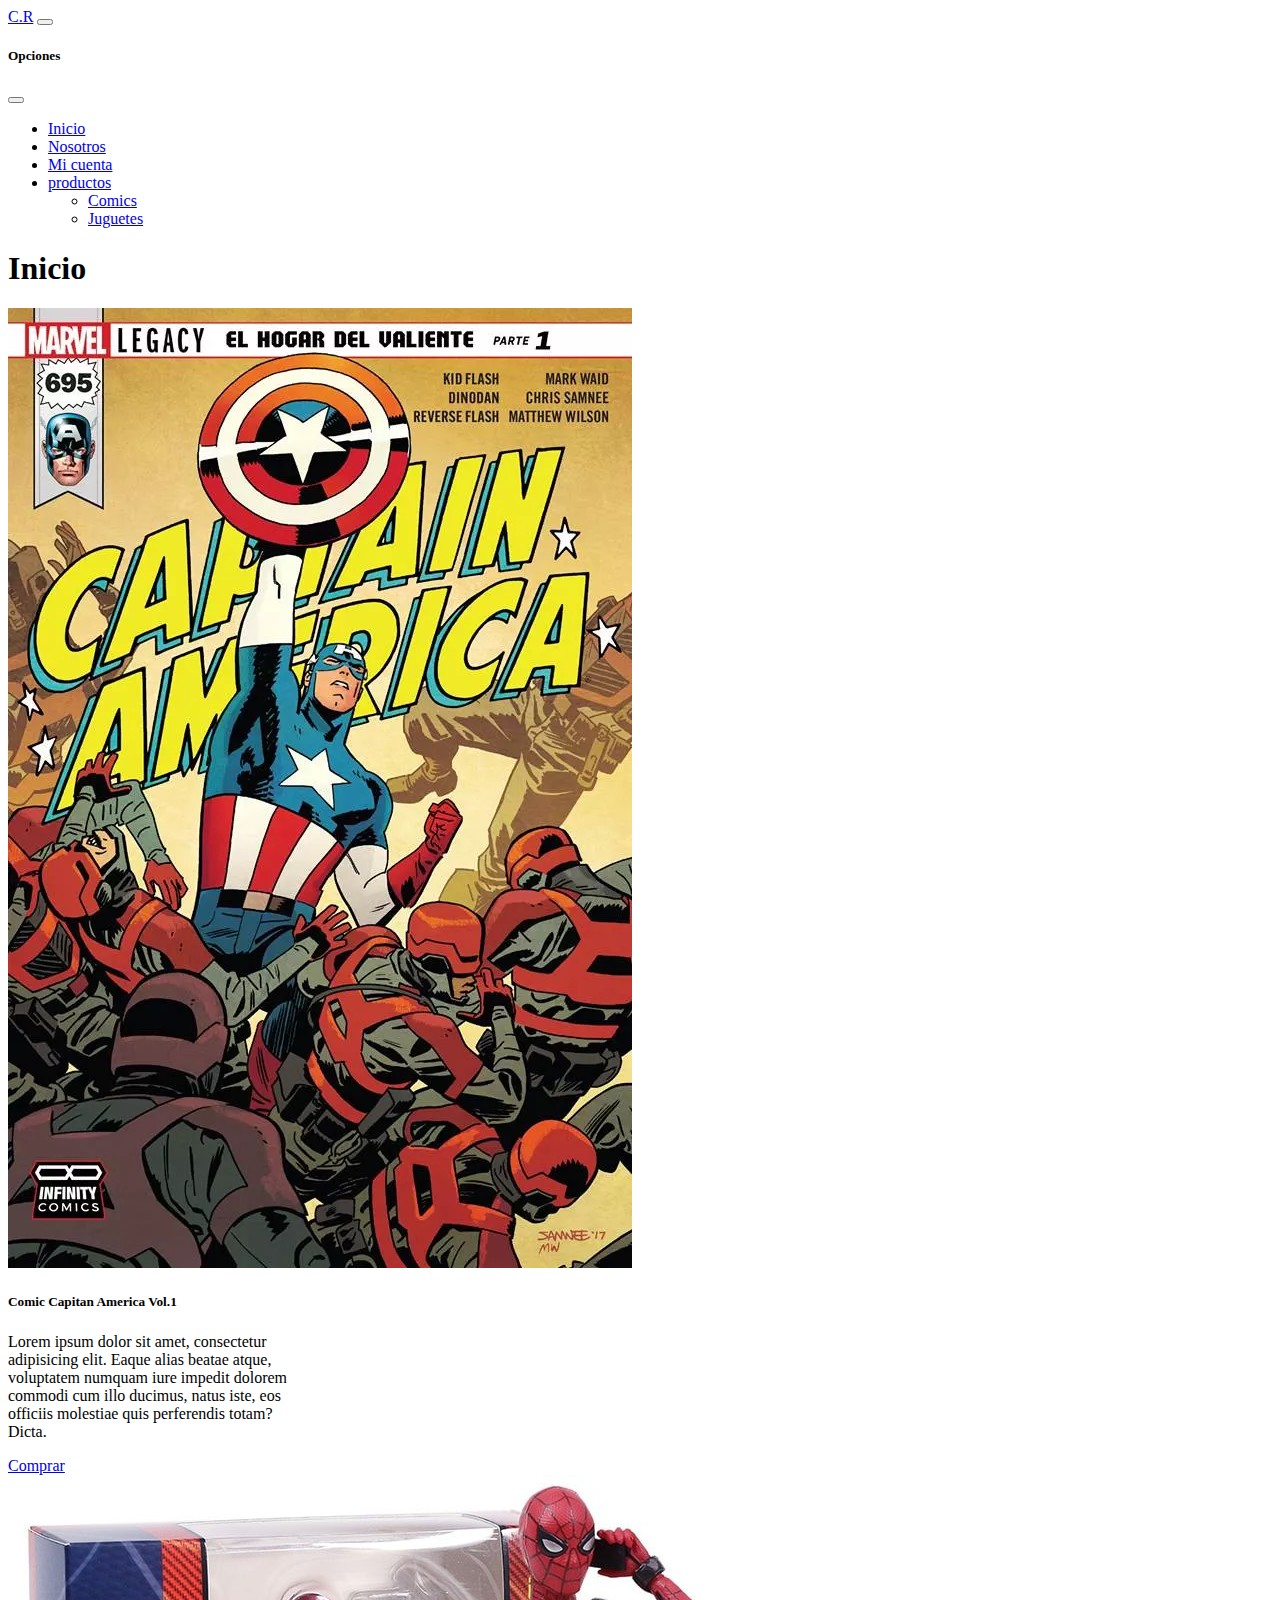
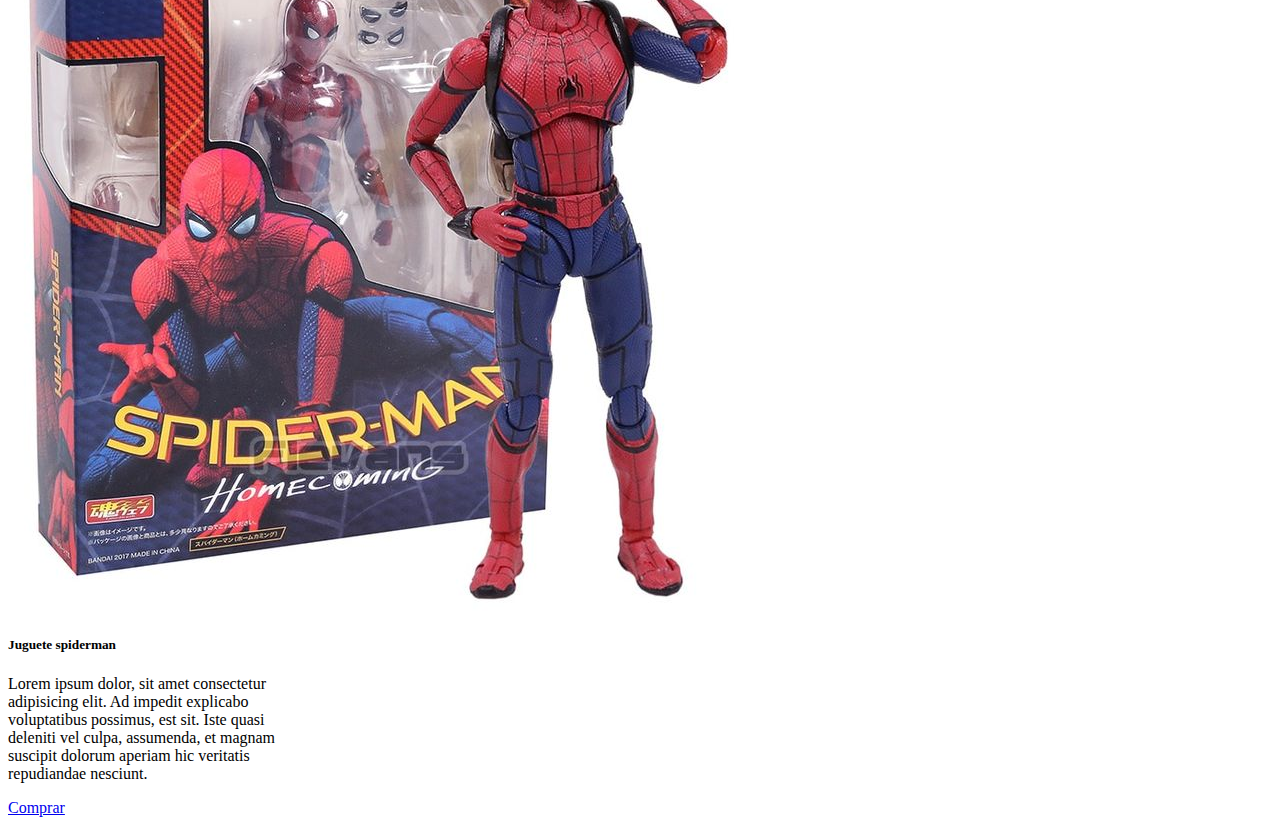
==== index.html @ 492871a8 "nav y main hechos" ====
<!DOCTYPE html>
<html lang="en">
<head>
    <meta charset="UTF-8">
    <meta http-equiv="X-UA-Compatible" content="IE=edge">
    <meta name="viewport" content="width=device-width, initial-scale=1.0">
    <title>Document</title> 
    <link href="https://cdn.jsdelivr.net/npm/bootstrap@5.2.0-beta1/dist/css/bootstrap.min.css" rel="stylesheet" integrity="sha384-0evHe/X+R7YkIZDRvuzKMRqM+OrBnVFBL6DOitfPri4tjfHxaWutUpFmBp4vmVor" crossorigin="anonymous">
    <link rel="stylesheet" href="./style/style.css">
</head>
<body class="body container-fluid" >
    <nav class="navbar bg-light fixed-top">
        <div class="container-fluid">
          <a class="navbar-brand" href="#">C.R</a>
          <button class="navbar-toggler" type="button" data-bs-toggle="offcanvas" data-bs-target="#offcanvasNavbar" aria-controls="offcanvasNavbar">
            <span class="navbar-toggler-icon"></span>
          </button>
          <div class="offcanvas offcanvas-end" tabindex="-1" id="offcanvasNavbar" aria-labelledby="offcanvasNavbarLabel">
            <div class="offcanvas-header">
              <h5 class="offcanvas-title" id="offcanvasNavbarLabel">Opciones</h5>
              <button type="button" class="btn-close" data-bs-dismiss="offcanvas" aria-label="Close"></button>
            </div>
            <div class="offcanvas-body">
              <ul class="navbar-nav justify-content-end flex-grow-1 pe-3">
                <li class="nav-item">
                  <a class="nav-link active" aria-current="page" href="#">Inicio</a>
                </li>
                <li class="nav-item">
                  <a class="nav-link" href="#">Nosotros</a>
                </li>
                <li class="nav-item">
                    <a class="nav-link" href="#">Mi cuenta</a>
                  </li>
                <li class="nav-item dropdown">
                  <a class="nav-link dropdown-toggle" href="#" id="offcanvasNavbarDropdown" role="button" data-bs-toggle="dropdown" aria-expanded="false">
                    productos
                  </a>
                  <ul class="dropdown-menu" aria-labelledby="offcanvasNavbarDropdown">
                    <li><a class="dropdown-item" href="#">Comics</a></li>
                    <li><a class="dropdown-item" href="#">Juguetes</a></li>
                  </ul>
                </li>
              </ul>
           
            </div>
          </div>
        </div>
      </nav>
<header class="header"> <h1 class="h1 m-5 ">Inicio</h1></header>
<main class="main"> 
    <div class="card m-3 p-3" style="width: 18rem;">
        <img src="./img/Captain-America-Vol-1-695.webp" class="card-img-top" alt="comic Capitan america">
        <div class="card-body">
          <h5 class="card-title">Comic Capitan America Vol.1</h5>
          <p class="card-text">Lorem ipsum dolor sit amet, consectetur adipisicing elit. Eaque alias beatae atque, voluptatem numquam iure impedit dolorem commodi cum illo ducimus, natus iste, eos officiis molestiae quis perferendis totam? Dicta.</p>
          <a href="#" class="btn btn-primary">Comprar</a>
        </div>
      </div>
      <div class="card m-3 p-3" style="width: 18rem;">
        <img src="./img/9a1dd4f2aafe0f60e27cdaa03c6ce387.jpg" class="card-img-top" alt="juguete spiderman">
        <div class="card-body">
          <h5 class="card-title">Juguete spiderman</h5>
          <p class="card-text">Lorem ipsum dolor, sit amet consectetur adipisicing elit. Ad impedit explicabo voluptatibus possimus, est sit. Iste quasi deleniti vel culpa, assumenda, et magnam suscipit dolorum aperiam hic veritatis repudiandae nesciunt.</p>
          <a href="#" class="btn btn-primary">Comprar</a>
        </div>
      </div>
</main>
<aside class="aside"></aside>
<footer class="footer"></footer>

<script src="https://cdn.jsdelivr.net/npm/bootstrap@5.2.0-beta1/dist/js/bootstrap.bundle.min.js" integrity="sha384-pprn3073KE6tl6bjs2QrFaJGz5/SUsLqktiwsUTF55Jfv3qYSDhgCecCxMW52nD2" crossorigin="anonymous"></script>
</body>
</html>
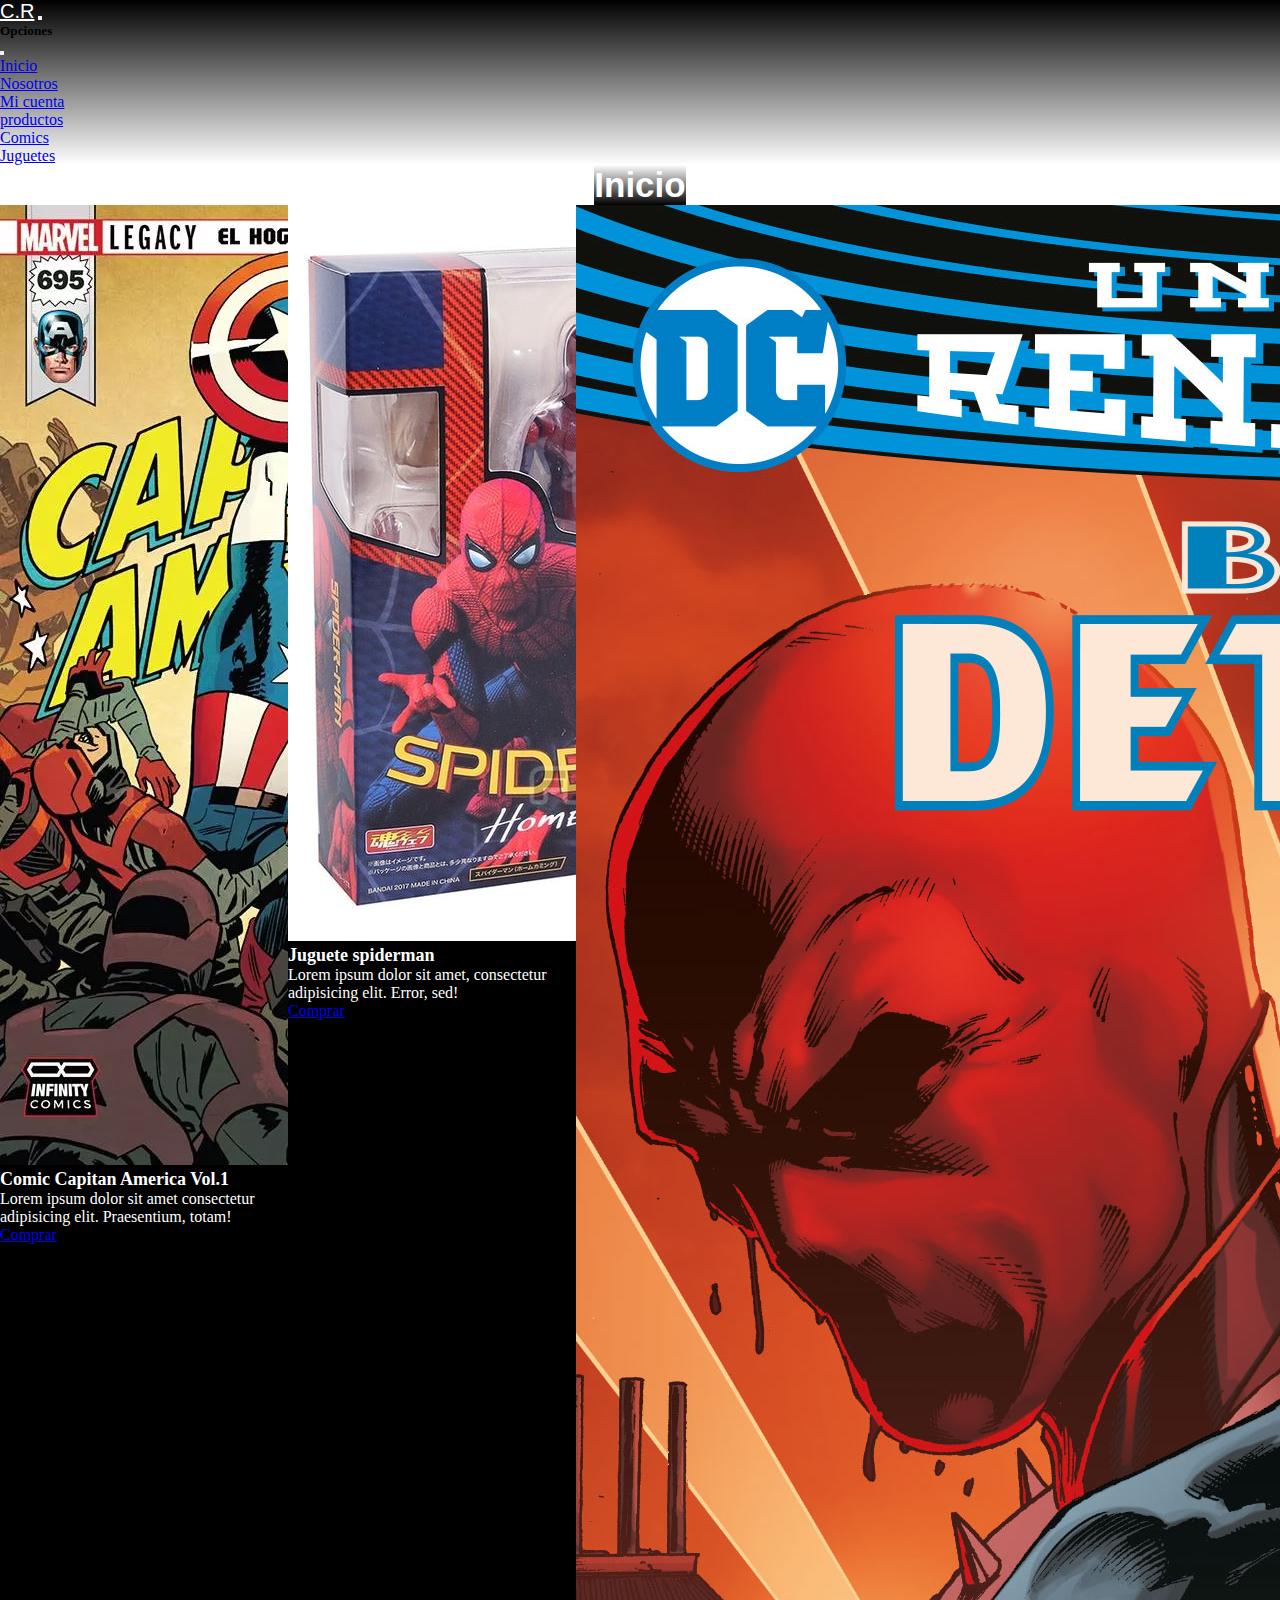
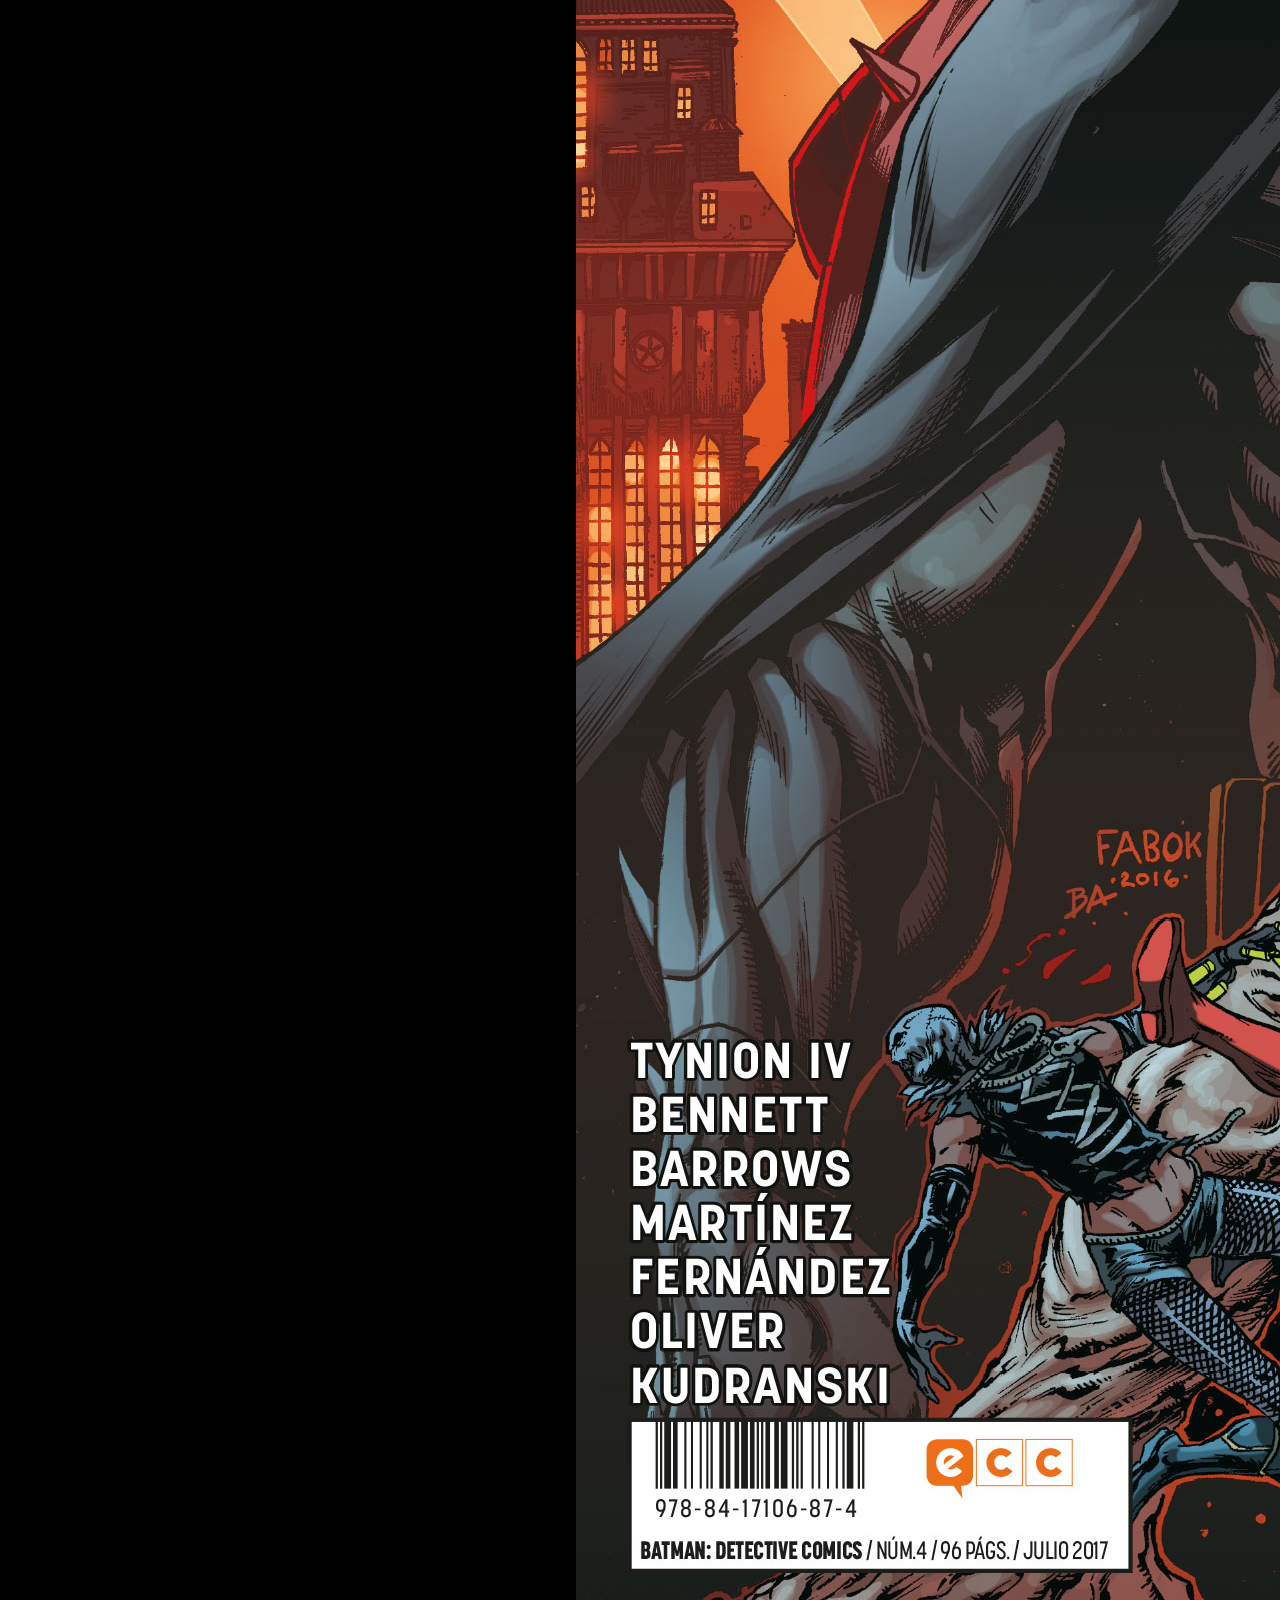
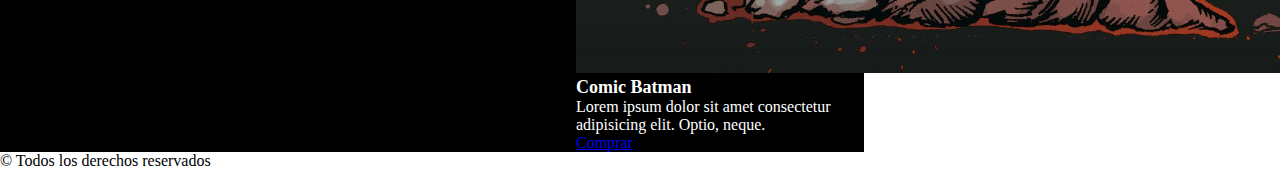
==== commit 2b81a8aa: "guardado" ====
--- a/index.html
+++ b/index.html
@@ -23,21 +23,21 @@
             <div class="offcanvas-body">
               <ul class="navbar-nav justify-content-end flex-grow-1 pe-3">
                 <li class="nav-item">
-                  <a class="nav-link active" aria-current="page" href="#">Inicio</a>
+                  <a class="nav-link active" aria-current="page" href="./index.html">Inicio</a>
                 </li>
                 <li class="nav-item">
-                  <a class="nav-link" href="#">Nosotros</a>
+                  <a class="nav-link" href="./pags/nosotros.html">Nosotros</a>
                 </li>
                 <li class="nav-item">
-                    <a class="nav-link" href="#">Mi cuenta</a>
+                    <a class="nav-link" href="./pags/MiCuenta.html">Mi cuenta</a>
                   </li>
                 <li class="nav-item dropdown">
                   <a class="nav-link dropdown-toggle" href="#" id="offcanvasNavbarDropdown" role="button" data-bs-toggle="dropdown" aria-expanded="false">
                     productos
                   </a>
                   <ul class="dropdown-menu" aria-labelledby="offcanvasNavbarDropdown">
-                    <li><a class="dropdown-item" href="#">Comics</a></li>
-                    <li><a class="dropdown-item" href="#">Juguetes</a></li>
+                    <li><a class="dropdown-item" href="./pags/comics.html">Comics</a></li>
+                    <li><a class="dropdown-item" href="./pags/juguetes.html">Juguetes</a></li>
                   </ul>
                 </li>
               </ul>
@@ -52,21 +52,29 @@
         <img src="./img/Captain-America-Vol-1-695.webp" class="card-img-top" alt="comic Capitan america">
         <div class="card-body">
           <h5 class="card-title">Comic Capitan America Vol.1</h5>
-          <p class="card-text">Lorem ipsum dolor sit amet, consectetur adipisicing elit. Eaque alias beatae atque, voluptatem numquam iure impedit dolorem commodi cum illo ducimus, natus iste, eos officiis molestiae quis perferendis totam? Dicta.</p>
+          <p class="card-text">Lorem ipsum dolor sit amet consectetur adipisicing elit. Praesentium, totam!</p>
           <a href="#" class="btn btn-primary">Comprar</a>
         </div>
       </div>
       <div class="card m-3 p-3" style="width: 18rem;">
-        <img src="./img/9a1dd4f2aafe0f60e27cdaa03c6ce387.jpg" class="card-img-top" alt="juguete spiderman">
+        <img src="./img/jugueteSpiderman.jpg" class="card-img-top" alt="juguete spiderman">
         <div class="card-body">
           <h5 class="card-title">Juguete spiderman</h5>
-          <p class="card-text">Lorem ipsum dolor, sit amet consectetur adipisicing elit. Ad impedit explicabo voluptatibus possimus, est sit. Iste quasi deleniti vel culpa, assumenda, et magnam suscipit dolorum aperiam hic veritatis repudiandae nesciunt.</p>
+          <p class="card-text">Lorem ipsum dolor sit amet, consectetur adipisicing elit. Error, sed!</p>
+          <a href="#" class="btn btn-primary">Comprar</a>
+        </div>
+      </div>
+      <div class="card m-3 p-3" style="width: 18rem;">
+        <img src="./img/comicBatman.jfif" class="card-img-top" alt="Comic batman">
+        <div class="card-body">
+          <h5 class="card-title">Comic Batman</h5>
+          <p class="card-text">Lorem ipsum dolor sit amet consectetur adipisicing elit. Optio, neque.</p>
           <a href="#" class="btn btn-primary">Comprar</a>
         </div>
       </div>
 </main>
 <aside class="aside"></aside>
-<footer class="footer"></footer>
+<footer class="footer"> &#169; Todos los derechos reservados</footer>
 
 <script src="https://cdn.jsdelivr.net/npm/bootstrap@5.2.0-beta1/dist/js/bootstrap.bundle.min.js" integrity="sha384-pprn3073KE6tl6bjs2QrFaJGz5/SUsLqktiwsUTF55Jfv3qYSDhgCecCxMW52nD2" crossorigin="anonymous"></script>
 </body>
--- a/style/style.css
+++ b/style/style.css
@@ -0,0 +1,60 @@
+*{
+    margin: 0;
+    padding: 0;
+    box-sizing: border-box;
+}
+.body{
+    background-image: url(https://static3.cbrimages.com/wordpress/wp-content/uploads/2018/02/marvel-2018-header.jpg);
+background-repeat: no-repeat;
+
+}
+.navbar{
+    background-image: linear-gradient(black,white);
+}
+
+.navbar-brand{
+    color:white;
+    font-size: 20px;
+    font-family:Arial, Helvetica, sans-serif;
+   
+}
+.header {
+  display: flex;
+  justify-content: center;
+  align-items: center;
+}
+.header h1{
+    font-size: 35px;
+    background-image: linear-gradient(white,black);
+    font-family: Arial, Helvetica, sans-serif;
+    color: white;
+    
+
+}
+.main{
+    display: flex;
+}
+.card{
+  background-color: black;
+    color: white;
+   
+}
+.card-title{
+    font-size: 18px;
+}
+
+
+
+.btn:hover{
+    color: brown;
+    background-color: black;
+   
+}
+
+.mainnos {
+    background-image:linear-gradient(white,black);
+    color: rgb(117, 42, 42);
+    font-size: 20px;
+    font-family: Arial, Helvetica, sans-serif;
+}
+
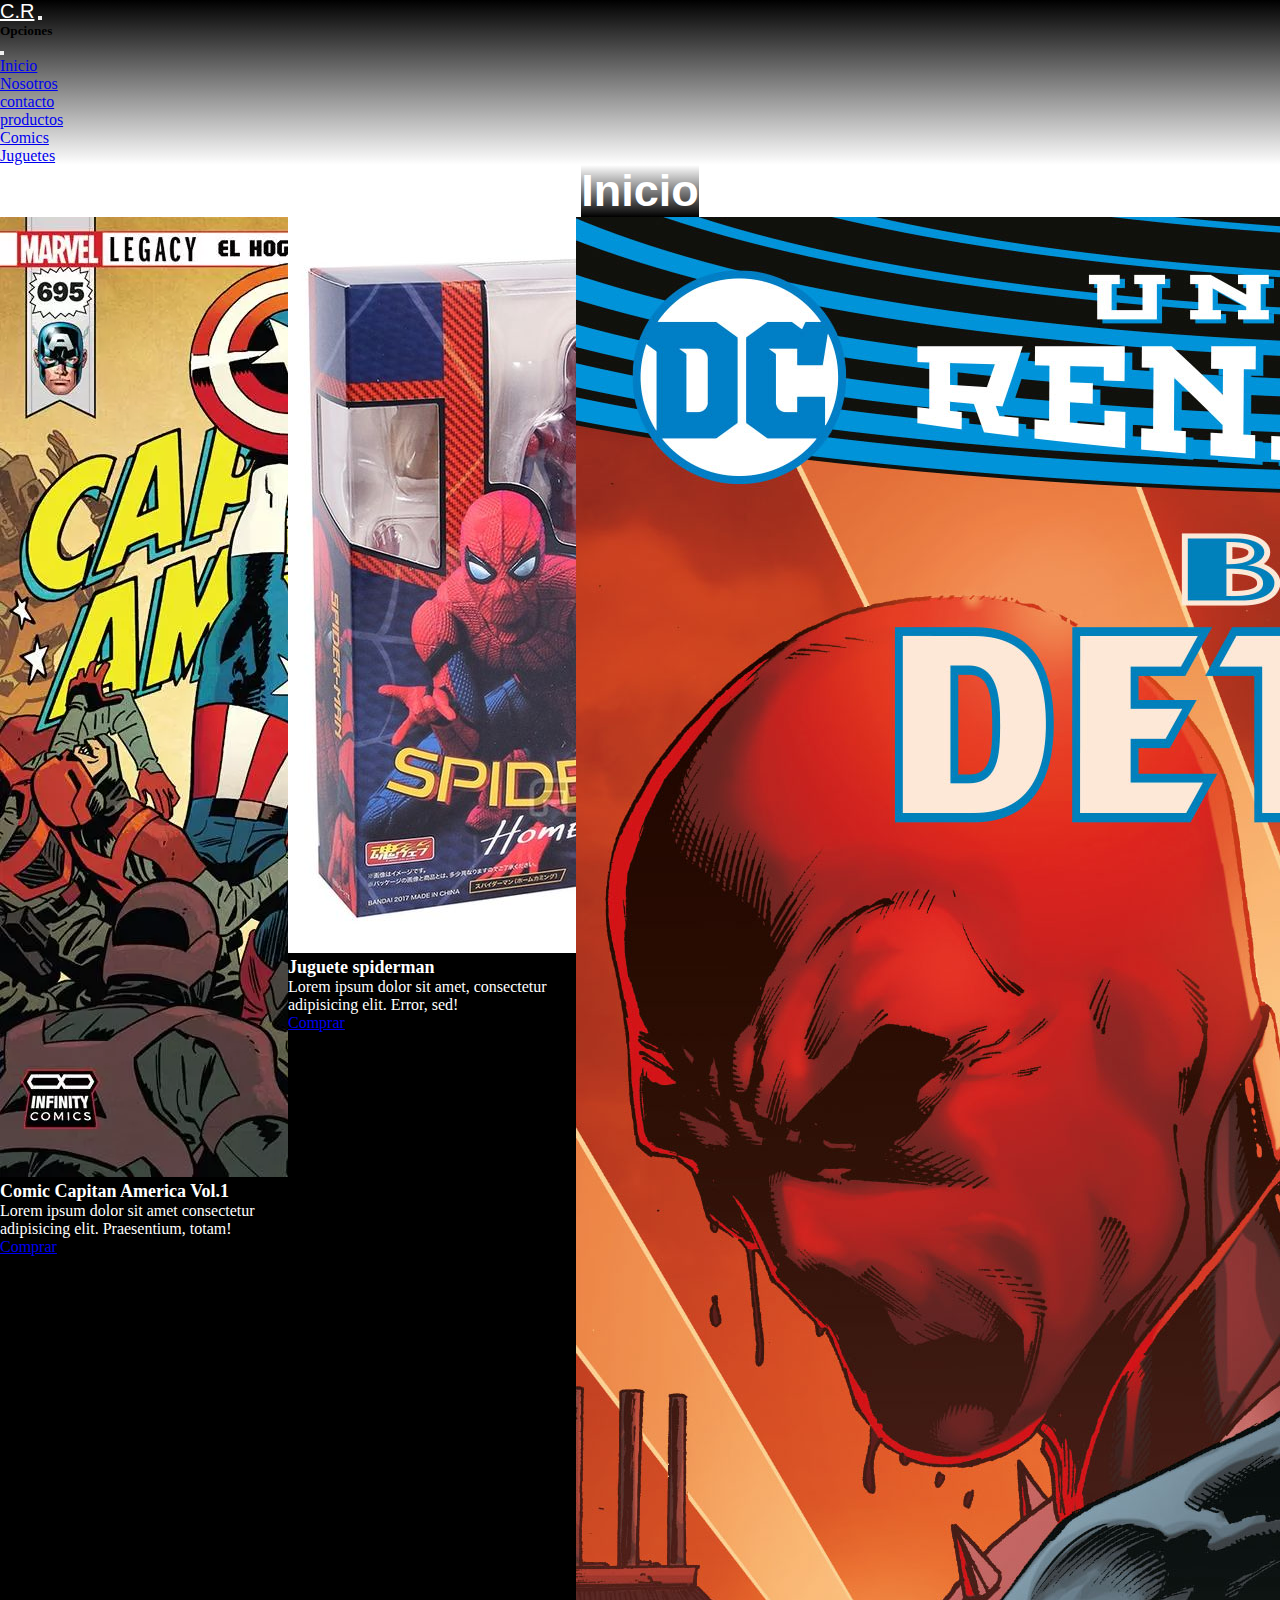
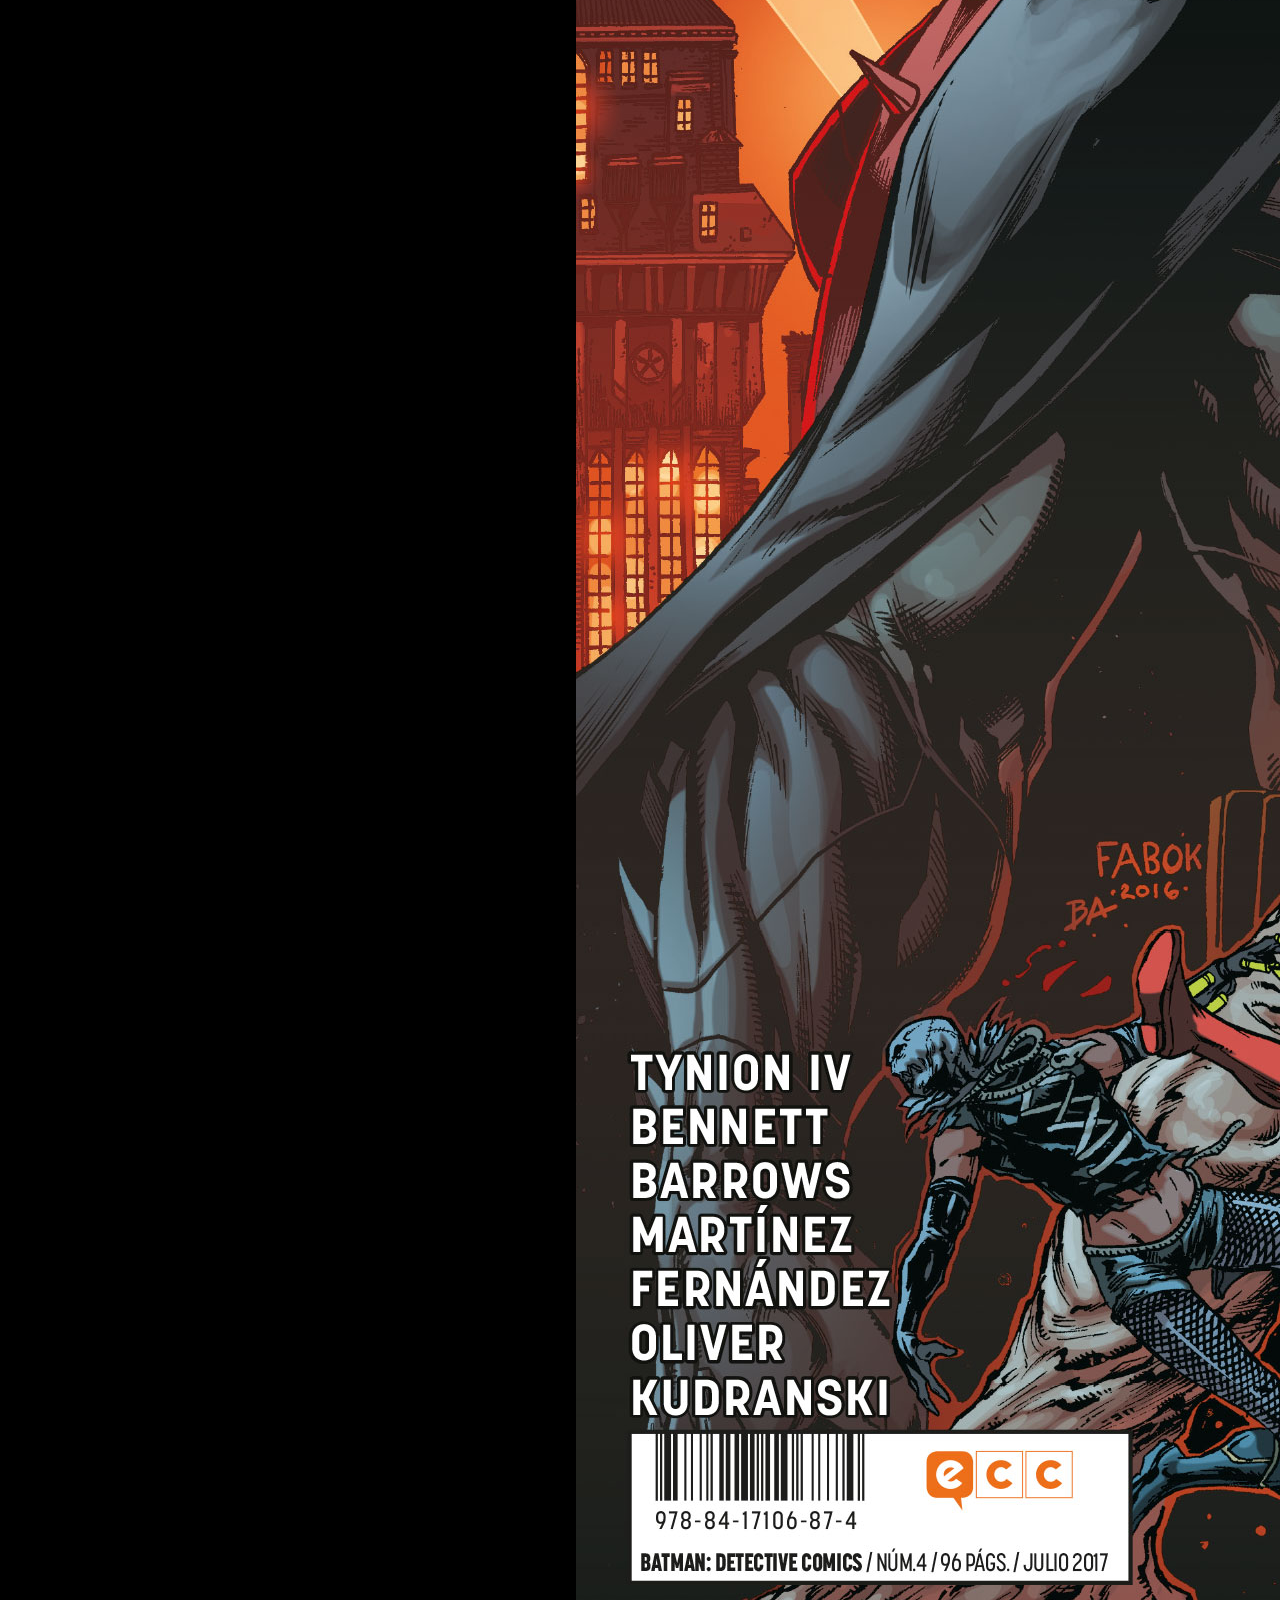
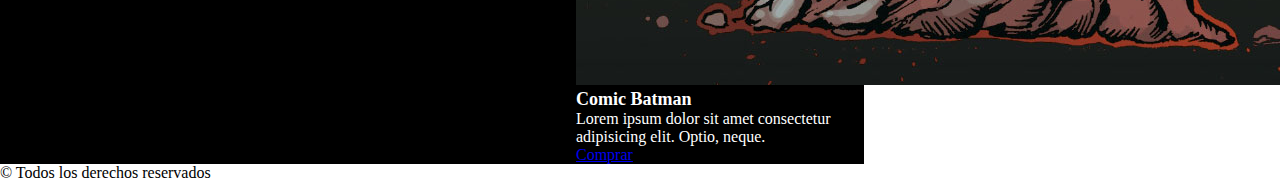
==== commit 92a24ce9: "empece con contacto" ====
--- a/index.html
+++ b/index.html
@@ -29,9 +29,8 @@
                   <a class="nav-link" href="./pags/nosotros.html">Nosotros</a>
                 </li>
                 <li class="nav-item">
-                    <a class="nav-link" href="./pags/MiCuenta.html">Mi cuenta</a>
-                  </li>
-                <li class="nav-item dropdown">
+                    <a class="nav-link" href="./pags/Contacto.html"
+                class="nav-item dropdown"> contacto</a> </li>
                   <a class="nav-link dropdown-toggle" href="#" id="offcanvasNavbarDropdown" role="button" data-bs-toggle="dropdown" aria-expanded="false">
                     productos
                   </a>
--- a/style/style.css
+++ b/style/style.css
@@ -16,7 +16,9 @@
     color:white;
     font-size: 20px;
     font-family:Arial, Helvetica, sans-serif;
-   
+    animation-name: roro;
+    animation-duration: 3s;
+animation-iteration-count: 3s;
 }
 .header {
   display: flex;
@@ -24,12 +26,13 @@
   align-items: center;
 }
 .header h1{
-    font-size: 35px;
+    font-size: 45px;
     background-image: linear-gradient(white,black);
     font-family: Arial, Helvetica, sans-serif;
     color: white;
-    
-
+    animation-name: rere;
+    animation-iteration-count: 3s;
+    animation-duration: 3s;
 }
 .main{
     display: flex;
@@ -58,3 +61,20 @@
     font-family: Arial, Helvetica, sans-serif;
 }
 
+@keyframes rere {
+    0%{
+        opacity: 0;
+    }
+    100%{
+        opacity: 1;
+    }
+}
+@keyframes roro {
+    0%{
+        opacity: 0;
+    }
+    100%{
+        opacity: 1;
+    }
+}
+
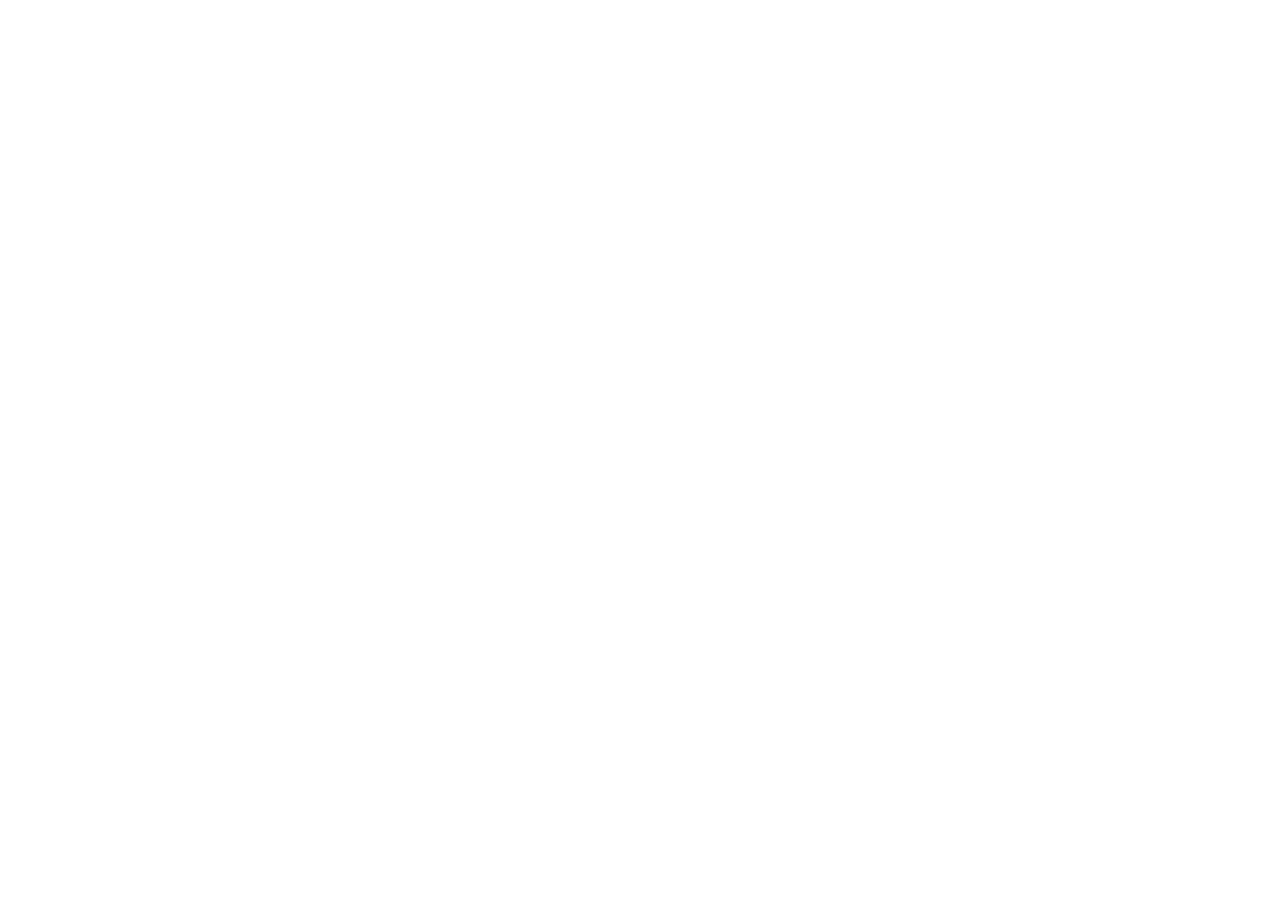
==== commit 0caf4f7a: "inicio" ====
--- a/index.html
+++ b/index.html
@@ -4,77 +4,9 @@
     <meta charset="UTF-8">
     <meta http-equiv="X-UA-Compatible" content="IE=edge">
     <meta name="viewport" content="width=device-width, initial-scale=1.0">
-    <title>Document</title> 
-    <link href="https://cdn.jsdelivr.net/npm/bootstrap@5.2.0-beta1/dist/css/bootstrap.min.css" rel="stylesheet" integrity="sha384-0evHe/X+R7YkIZDRvuzKMRqM+OrBnVFBL6DOitfPri4tjfHxaWutUpFmBp4vmVor" crossorigin="anonymous">
-    <link rel="stylesheet" href="./style/style.css">
+    <title>Document</title>
 </head>
-<body class="body container-fluid" >
-    <nav class="navbar bg-light fixed-top">
-        <div class="container-fluid">
-          <a class="navbar-brand" href="#">C.R</a>
-          <button class="navbar-toggler" type="button" data-bs-toggle="offcanvas" data-bs-target="#offcanvasNavbar" aria-controls="offcanvasNavbar">
-            <span class="navbar-toggler-icon"></span>
-          </button>
-          <div class="offcanvas offcanvas-end" tabindex="-1" id="offcanvasNavbar" aria-labelledby="offcanvasNavbarLabel">
-            <div class="offcanvas-header">
-              <h5 class="offcanvas-title" id="offcanvasNavbarLabel">Opciones</h5>
-              <button type="button" class="btn-close" data-bs-dismiss="offcanvas" aria-label="Close"></button>
-            </div>
-            <div class="offcanvas-body">
-              <ul class="navbar-nav justify-content-end flex-grow-1 pe-3">
-                <li class="nav-item">
-                  <a class="nav-link active" aria-current="page" href="./index.html">Inicio</a>
-                </li>
-                <li class="nav-item">
-                  <a class="nav-link" href="./pags/nosotros.html">Nosotros</a>
-                </li>
-                <li class="nav-item">
-                    <a class="nav-link" href="./pags/Contacto.html"
-                class="nav-item dropdown"> contacto</a> </li>
-                  <a class="nav-link dropdown-toggle" href="#" id="offcanvasNavbarDropdown" role="button" data-bs-toggle="dropdown" aria-expanded="false">
-                    productos
-                  </a>
-                  <ul class="dropdown-menu" aria-labelledby="offcanvasNavbarDropdown">
-                    <li><a class="dropdown-item" href="./pags/comics.html">Comics</a></li>
-                    <li><a class="dropdown-item" href="./pags/juguetes.html">Juguetes</a></li>
-                  </ul>
-                </li>
-              </ul>
-           
-            </div>
-          </div>
-        </div>
-      </nav>
-<header class="header"> <h1 class="h1 m-5 ">Inicio</h1></header>
-<main class="main"> 
-    <div class="card m-3 p-3" style="width: 18rem;">
-        <img src="./img/Captain-America-Vol-1-695.webp" class="card-img-top" alt="comic Capitan america">
-        <div class="card-body">
-          <h5 class="card-title">Comic Capitan America Vol.1</h5>
-          <p class="card-text">Lorem ipsum dolor sit amet consectetur adipisicing elit. Praesentium, totam!</p>
-          <a href="#" class="btn btn-primary">Comprar</a>
-        </div>
-      </div>
-      <div class="card m-3 p-3" style="width: 18rem;">
-        <img src="./img/jugueteSpiderman.jpg" class="card-img-top" alt="juguete spiderman">
-        <div class="card-body">
-          <h5 class="card-title">Juguete spiderman</h5>
-          <p class="card-text">Lorem ipsum dolor sit amet, consectetur adipisicing elit. Error, sed!</p>
-          <a href="#" class="btn btn-primary">Comprar</a>
-        </div>
-      </div>
-      <div class="card m-3 p-3" style="width: 18rem;">
-        <img src="./img/comicBatman.jfif" class="card-img-top" alt="Comic batman">
-        <div class="card-body">
-          <h5 class="card-title">Comic Batman</h5>
-          <p class="card-text">Lorem ipsum dolor sit amet consectetur adipisicing elit. Optio, neque.</p>
-          <a href="#" class="btn btn-primary">Comprar</a>
-        </div>
-      </div>
-</main>
-<aside class="aside"></aside>
-<footer class="footer"> &#169; Todos los derechos reservados</footer>
-
-<script src="https://cdn.jsdelivr.net/npm/bootstrap@5.2.0-beta1/dist/js/bootstrap.bundle.min.js" integrity="sha384-pprn3073KE6tl6bjs2QrFaJGz5/SUsLqktiwsUTF55Jfv3qYSDhgCecCxMW52nD2" crossorigin="anonymous"></script>
+<body>
+    
 </body>
 </html>